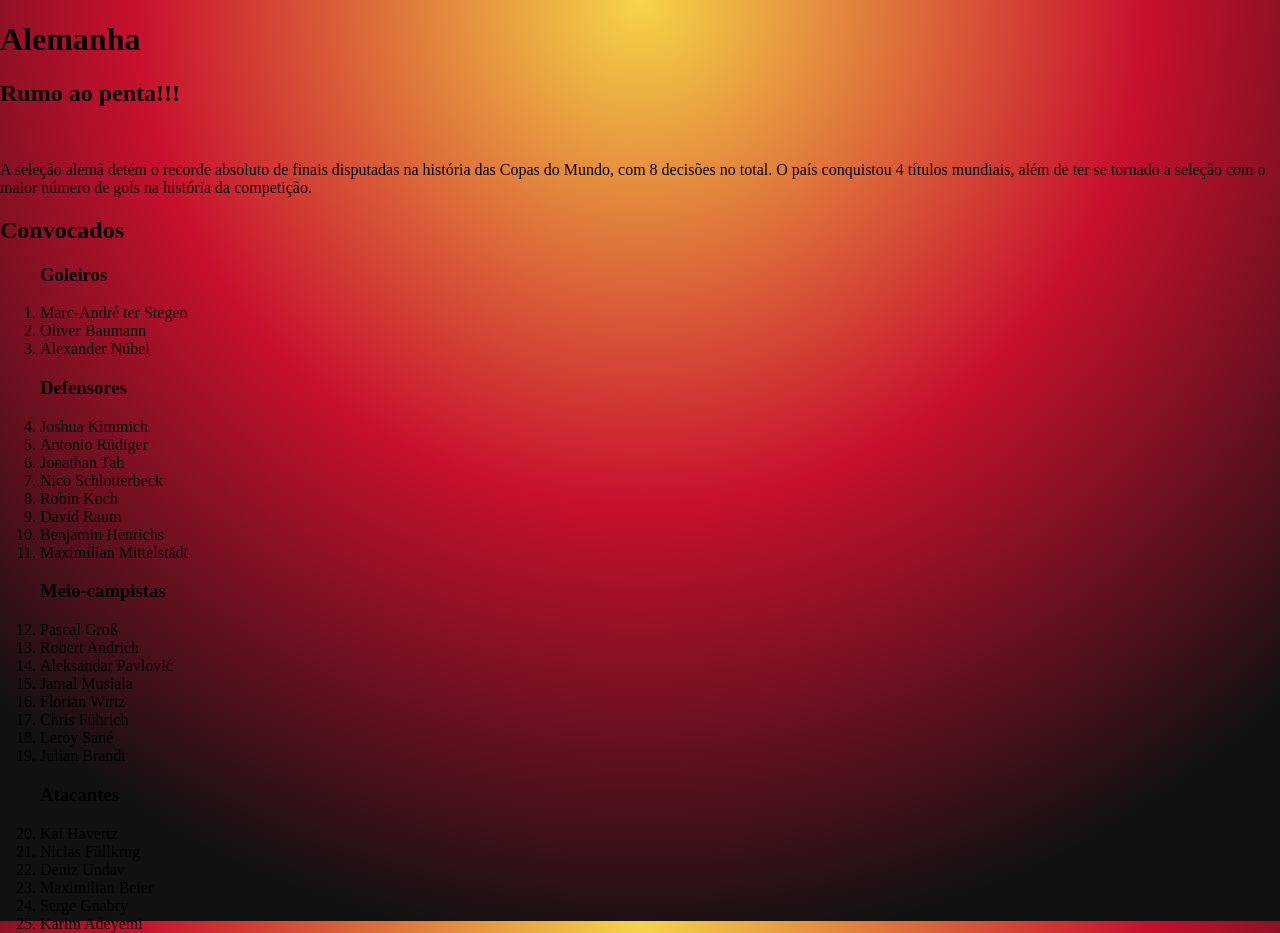
==== index.html @ a1795f91 "final" ====
<!DOCTYPE html>

<html lang="pt-br">

<head>
  <meta charset="UTF-8" />
  <meta name="viewport" content="width=device-width, initial-scale=1.0" />
  <title>Convocacao</title>
  <link rel="stylesheet" href="style.css">
</head>


<body>

  <h1 class="titulo_principalj">Alemanha</h1>
  <h2>Rumo ao penta!!!</h2>
  <img src="https://lncimg.lance.com.br/cdn-cgi/image/width=950,quality=75,fit=pad,format=webp/uploads/2022/11/24/637fb62feda21.jpeg" alt="" />

  <p>
    A seleção alemã detém o recorde absoluto de finais disputadas na história das Copas do Mundo,
    com 8 decisões no total. O país conquistou 4 títulos mundiais,
    além de ter se tornado a seleção com o maior número de gols na história da competição.
  </p>

  <h2>Convocados</h2>

 <ol>

    <h3>Goleiros</h3>
    <li>Marc-André ter Stegen</li>
    <li>Oliver Baumann</li>
    <li>Alexander Nübel</li>

    <h3>Defensores</h3>
    <li>Joshua Kimmich</li>
    <li>Antonio Rüdiger</li>
    <li>Jonathan Tah</li>
    <li>Nico Schlotterbeck</li>
    <li>Robin Koch</li>
    <li>David Raum</li>
    <li>Benjamin Henrichs</li>
    <li>Maximilian Mittelstädt</li>

    <h3>Meio-campistas</h3>
    <li>Pascal Groß</li>
    <li>Robert Andrich</li>
    <li>Aleksandar Pavlović</li>
    <li>Jamal Musiala</li>
    <li>Florian Wirtz</li>
    <li>Chris Führich</li>
    <li>Leroy Sané</li>
    <li>Julian Brandt</li>

    <h3>Atacantes</h3>
    <li>Kai Havertz</li>
    <li>Niclas Füllkrug</li>
    <li>Deniz Undav</li>
    <li>Maximilian Beier</li>
    <li>Serge Gnabry</li>
    <li>Karim Adeyemi</li>

</ol>

</body>

</html>
---- style.css ----
body {
    background: radial-gradient(
        circle at top,
        #f5d547 0%,
        #c8102e 45%,
        #111111 85%
    );
    margin: 0;
    height: 100vh;
}

.texto_cabecalho {
    color: white;
    font-size: large;
}


#titulo_selecao {
    color: white;
}

#titulo_pontos {
    color: white;
}

#titulo_vitorias {
    color: white;
}

#titulo_argentina {
    color: white;
}

#titulo_43 {
    color: white;
}

#titulo_12 {
    color: white;
}

#titulo_franca {
    color: white;
}

#titulo_38 {
    color: white;
}

#titulo_8 {
    color: white;
}

#titulo_brasil {
    color: white;
}

#titulo_30 {
    color: white;
}

#titulo_6 {
    color: white;
}
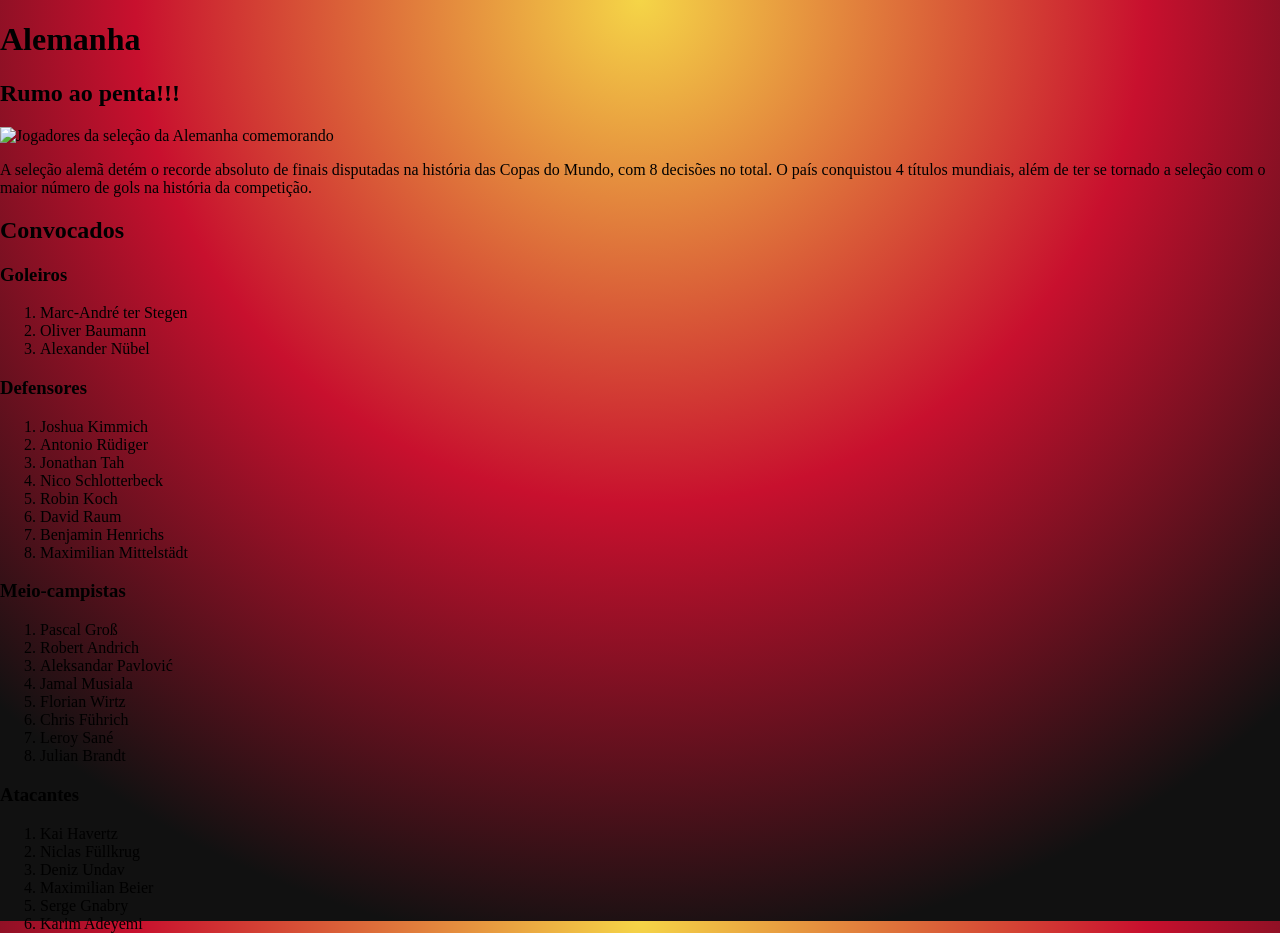
==== commit e0fc2570: "zab" ====
--- a/index.html
+++ b/index.html
@@ -3,63 +3,69 @@
 <html lang="pt-br">
 
 <head>
-  <meta charset="UTF-8" />
-  <meta name="viewport" content="width=device-width, initial-scale=1.0" />
-  <title>Convocacao</title>
-  <link rel="stylesheet" href="style.css">
+    <meta charset="UTF-8">
+    <meta name="viewport" content="width=device-width, initial-scale=1.0">
+    <title>Convocacao</title>
+    <link rel="stylesheet" href="style.css">
 </head>
-
 
 <body>
 
-  <h1 class="titulo_principalj">Alemanha</h1>
-  <h2>Rumo ao penta!!!</h2>
-  <img src="https://lncimg.lance.com.br/cdn-cgi/image/width=950,quality=75,fit=pad,format=webp/uploads/2022/11/24/637fb62feda21.jpeg" alt="" />
+    <h1>Alemanha</h1>
 
-  <p>
-    A seleção alemã detém o recorde absoluto de finais disputadas na história das Copas do Mundo,
-    com 8 decisões no total. O país conquistou 4 títulos mundiais,
-    além de ter se tornado a seleção com o maior número de gols na história da competição.
-  </p>
+    <h2>Rumo ao penta!!!</h2>
 
-  <h2>Convocados</h2>
+    <img src="https://lncimg.lance.com.br/cdn-cgi/image/width=950,quality=75,fit=pad,format=webp/uploads/2022/11/24/637fb62feda21.jpeg"
+        alt="Jogadores da seleção da Alemanha comemorando">
 
- <ol>
+    <p>
+        A seleção alemã detém o recorde absoluto de finais disputadas na história das Copas do Mundo,
+        com 8 decisões no total. O país conquistou 4 títulos mundiais,
+        além de ter se tornado a seleção com o maior número de gols na história da competição.
+    </p>
+
+    <h2>Convocados</h2>
 
     <h3>Goleiros</h3>
-    <li>Marc-André ter Stegen</li>
-    <li>Oliver Baumann</li>
-    <li>Alexander Nübel</li>
+    <ol>
+        <li>Marc-André ter Stegen</li>
+        <li>Oliver Baumann</li>
+        <li>Alexander Nübel</li>
+    </ol>
 
     <h3>Defensores</h3>
-    <li>Joshua Kimmich</li>
-    <li>Antonio Rüdiger</li>
-    <li>Jonathan Tah</li>
-    <li>Nico Schlotterbeck</li>
-    <li>Robin Koch</li>
-    <li>David Raum</li>
-    <li>Benjamin Henrichs</li>
-    <li>Maximilian Mittelstädt</li>
+    <ol>
+        <li>Joshua Kimmich</li>
+        <li>Antonio Rüdiger</li>
+        <li>Jonathan Tah</li>
+        <li>Nico Schlotterbeck</li>
+        <li>Robin Koch</li>
+        <li>David Raum</li>
+        <li>Benjamin Henrichs</li>
+        <li>Maximilian Mittelstädt</li>
+    </ol>
 
     <h3>Meio-campistas</h3>
-    <li>Pascal Groß</li>
-    <li>Robert Andrich</li>
-    <li>Aleksandar Pavlović</li>
-    <li>Jamal Musiala</li>
-    <li>Florian Wirtz</li>
-    <li>Chris Führich</li>
-    <li>Leroy Sané</li>
-    <li>Julian Brandt</li>
+    <ol>
+        <li>Pascal Groß</li>
+        <li>Robert Andrich</li>
+        <li>Aleksandar Pavlović</li>
+        <li>Jamal Musiala</li>
+        <li>Florian Wirtz</li>
+        <li>Chris Führich</li>
+        <li>Leroy Sané</li>
+        <li>Julian Brandt</li>
+    </ol>
 
     <h3>Atacantes</h3>
-    <li>Kai Havertz</li>
-    <li>Niclas Füllkrug</li>
-    <li>Deniz Undav</li>
-    <li>Maximilian Beier</li>
-    <li>Serge Gnabry</li>
-    <li>Karim Adeyemi</li>
-
-</ol>
+    <ol>
+        <li>Kai Havertz</li>
+        <li>Niclas Füllkrug</li>
+        <li>Deniz Undav</li>
+        <li>Maximilian Beier</li>
+        <li>Serge Gnabry</li>
+        <li>Karim Adeyemi</li>
+    </ol>
 
 </body>
 
--- a/style.css
+++ b/style.css
@@ -14,51 +14,6 @@
     font-size: large;
 }
 
-
-#titulo_selecao {
-    color: white;
-}
-
-#titulo_pontos {
-    color: white;
-}
-
-#titulo_vitorias {
-    color: white;
-}
-
-#titulo_argentina {
-    color: white;
-}
-
-#titulo_43 {
-    color: white;
-}
-
-#titulo_12 {
-    color: white;
-}
-
-#titulo_franca {
-    color: white;
-}
-
-#titulo_38 {
-    color: white;
-}
-
-#titulo_8 {
-    color: white;
-}
-
-#titulo_brasil {
-    color: white;
-}
-
-#titulo_30 {
-    color: white;
-}
-
-#titulo_6 {
+.texto-branco {
     color: white;
 }
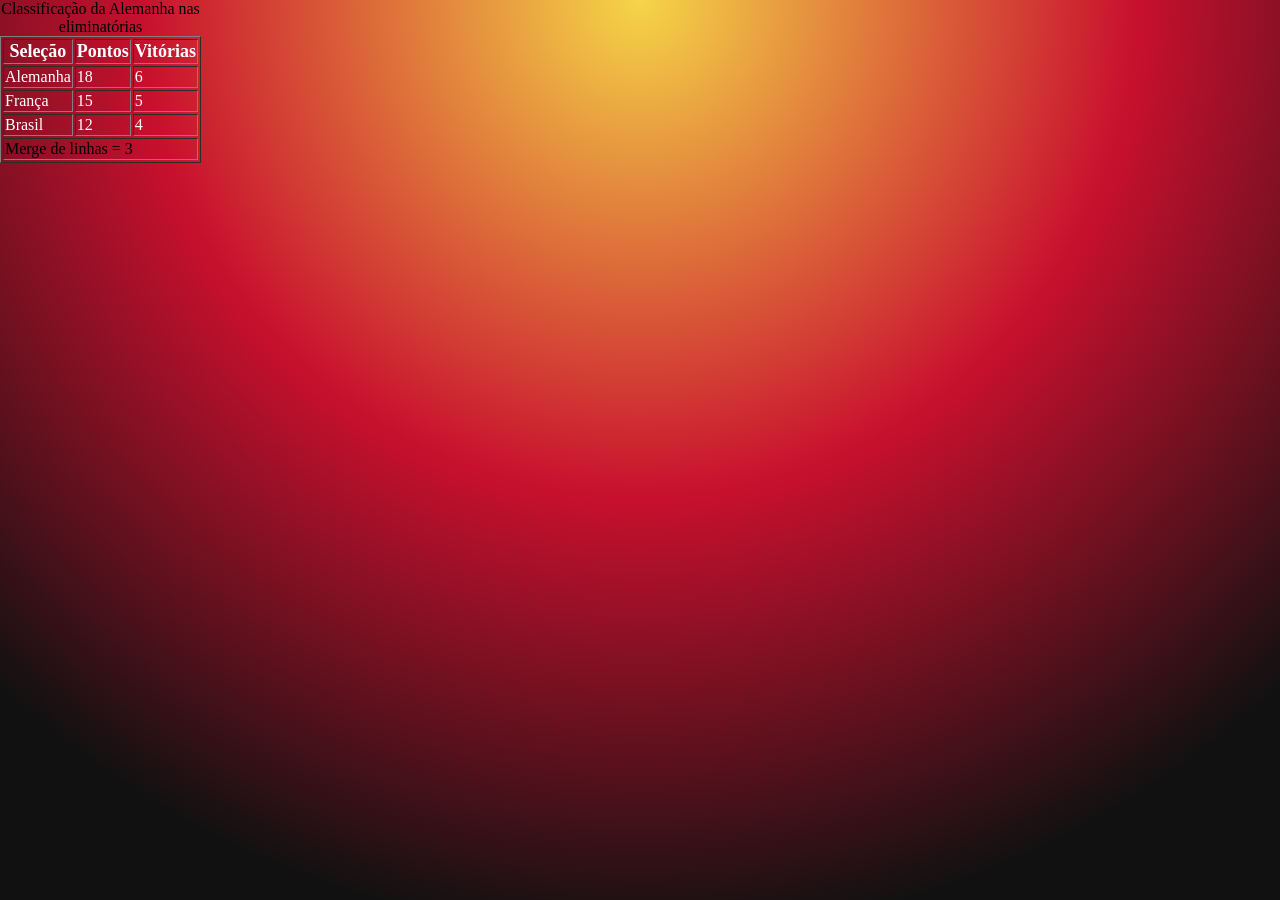
==== commit 0af7b633: "Fry" ====
--- a/index.html
+++ b/index.html
@@ -5,67 +5,51 @@
 <head>
     <meta charset="UTF-8">
     <meta name="viewport" content="width=device-width, initial-scale=1.0">
-    <title>Convocacao</title>
+    <title>Eliminatorias</title>
     <link rel="stylesheet" href="style.css">
 </head>
 
 <body>
 
-    <h1>Alemanha</h1>
+    <table border="1">
 
-    <h2>Rumo ao penta!!!</h2>
+        <caption>Classificação da Alemanha nas eliminatórias</caption>
 
-    <img src="https://lncimg.lance.com.br/cdn-cgi/image/width=950,quality=75,fit=pad,format=webp/uploads/2022/11/24/637fb62feda21.jpeg"
-        alt="Jogadores da seleção da Alemanha comemorando">
+        <thead>
+            <tr>
+                <th class="texto_cabecalho">Seleção</th>
+                <th class="texto_cabecalho">Pontos</th>
+                <th class="texto_cabecalho">Vitórias</th>
+            </tr>
+        </thead>
 
-    <p>
-        A seleção alemã detém o recorde absoluto de finais disputadas na história das Copas do Mundo,
-        com 8 decisões no total. O país conquistou 4 títulos mundiais,
-        além de ter se tornado a seleção com o maior número de gols na história da competição.
-    </p>
+        <tbody>
+            <tr>
+                <td class="texto-branco">Alemanha</td>
+                <td class="texto-branco">18</td>
+                <td class="texto-branco">6</td>
+            </tr>
 
-    <h2>Convocados</h2>
+            <tr>
+                <td class="texto-branco">França</td>
+                <td class="texto-branco">15</td>
+                <td class="texto-branco">5</td>
+            </tr>
 
-    <h3>Goleiros</h3>
-    <ol>
-        <li>Marc-André ter Stegen</li>
-        <li>Oliver Baumann</li>
-        <li>Alexander Nübel</li>
-    </ol>
+            <tr>
+                <td class="texto-branco">Brasil</td>
+                <td class="texto-branco">12</td>
+                <td class="texto-branco">4</td>
+            </tr>
+        </tbody>
 
-    <h3>Defensores</h3>
-    <ol>
-        <li>Joshua Kimmich</li>
-        <li>Antonio Rüdiger</li>
-        <li>Jonathan Tah</li>
-        <li>Nico Schlotterbeck</li>
-        <li>Robin Koch</li>
-        <li>David Raum</li>
-        <li>Benjamin Henrichs</li>
-        <li>Maximilian Mittelstädt</li>
-    </ol>
+        <tfoot>
+            <tr>
+                <td colspan="3">Merge de linhas = 3</td>
+            </tr>
+        </tfoot>
 
-    <h3>Meio-campistas</h3>
-    <ol>
-        <li>Pascal Groß</li>
-        <li>Robert Andrich</li>
-        <li>Aleksandar Pavlović</li>
-        <li>Jamal Musiala</li>
-        <li>Florian Wirtz</li>
-        <li>Chris Führich</li>
-        <li>Leroy Sané</li>
-        <li>Julian Brandt</li>
-    </ol>
-
-    <h3>Atacantes</h3>
-    <ol>
-        <li>Kai Havertz</li>
-        <li>Niclas Füllkrug</li>
-        <li>Deniz Undav</li>
-        <li>Maximilian Beier</li>
-        <li>Serge Gnabry</li>
-        <li>Karim Adeyemi</li>
-    </ol>
+    </table>
 
 </body>
 
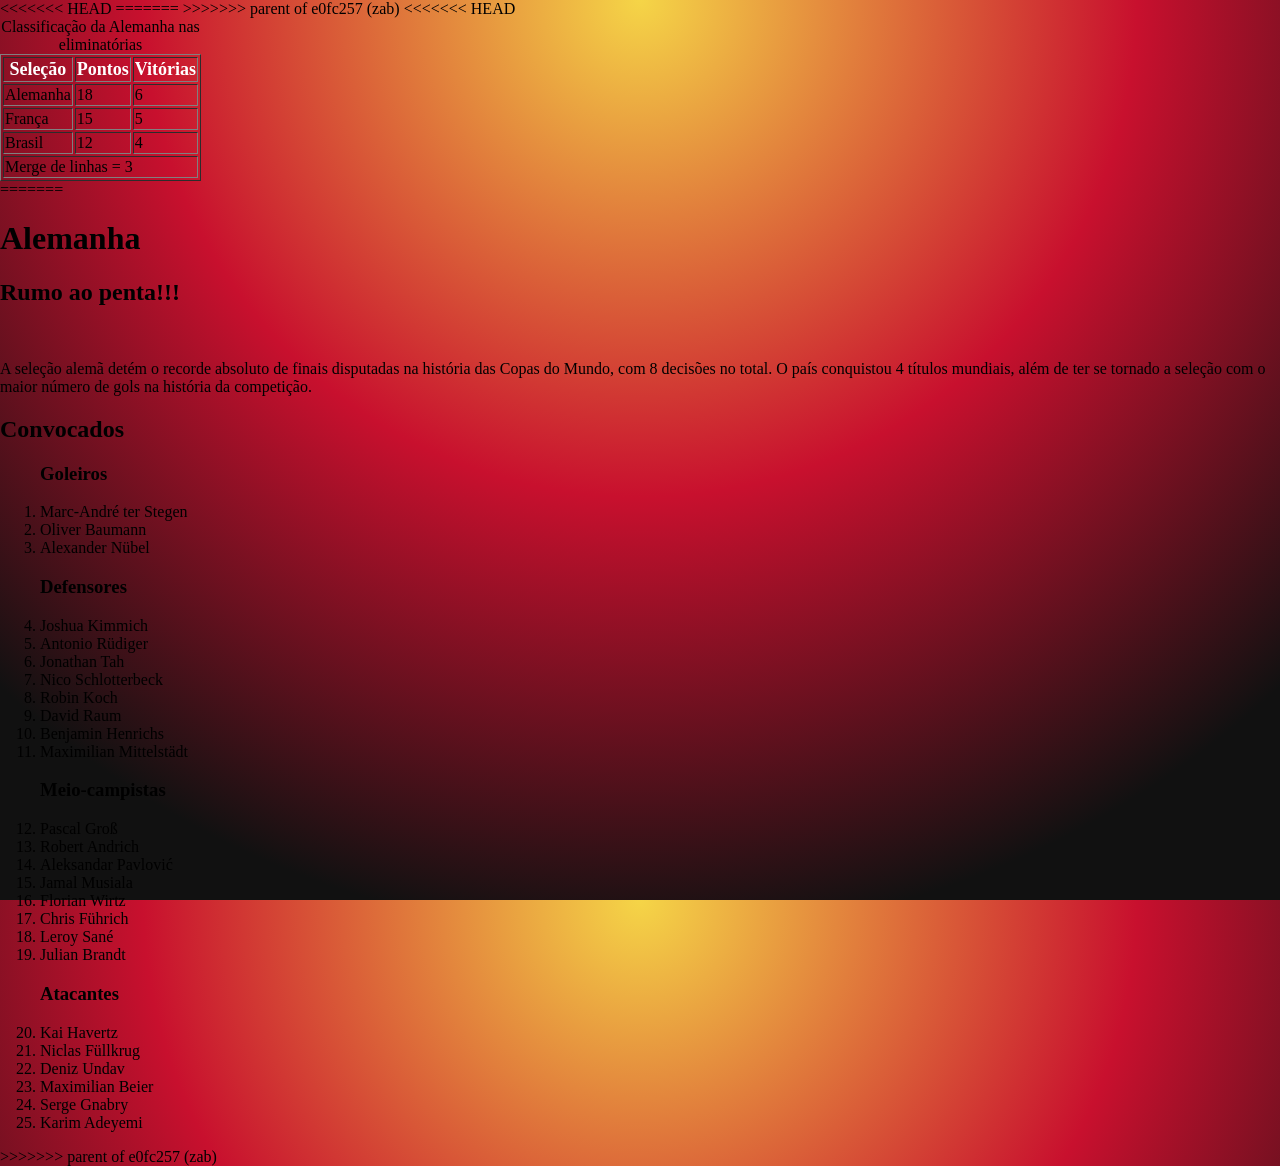
==== commit 53273a11: "a" ====
--- a/index.html
+++ b/index.html
@@ -3,14 +3,23 @@
 <html lang="pt-br">
 
 <head>
+<<<<<<< HEAD
     <meta charset="UTF-8">
     <meta name="viewport" content="width=device-width, initial-scale=1.0">
     <title>Eliminatorias</title>
     <link rel="stylesheet" href="style.css">
+=======
+  <meta charset="UTF-8" />
+  <meta name="viewport" content="width=device-width, initial-scale=1.0" />
+  <title>Convocacao</title>
+  <link rel="stylesheet" href="style.css">
+>>>>>>> parent of e0fc257 (zab)
 </head>
+
 
 <body>
 
+<<<<<<< HEAD
     <table border="1">
 
         <caption>Classificação da Alemanha nas eliminatórias</caption>
@@ -50,6 +59,56 @@
         </tfoot>
 
     </table>
+=======
+  <h1 class="titulo_principalj">Alemanha</h1>
+  <h2>Rumo ao penta!!!</h2>
+  <img src="https://lncimg.lance.com.br/cdn-cgi/image/width=950,quality=75,fit=pad,format=webp/uploads/2022/11/24/637fb62feda21.jpeg" alt="" />
+
+  <p>
+    A seleção alemã detém o recorde absoluto de finais disputadas na história das Copas do Mundo,
+    com 8 decisões no total. O país conquistou 4 títulos mundiais,
+    além de ter se tornado a seleção com o maior número de gols na história da competição.
+  </p>
+
+  <h2>Convocados</h2>
+
+ <ol>
+
+    <h3>Goleiros</h3>
+    <li>Marc-André ter Stegen</li>
+    <li>Oliver Baumann</li>
+    <li>Alexander Nübel</li>
+
+    <h3>Defensores</h3>
+    <li>Joshua Kimmich</li>
+    <li>Antonio Rüdiger</li>
+    <li>Jonathan Tah</li>
+    <li>Nico Schlotterbeck</li>
+    <li>Robin Koch</li>
+    <li>David Raum</li>
+    <li>Benjamin Henrichs</li>
+    <li>Maximilian Mittelstädt</li>
+
+    <h3>Meio-campistas</h3>
+    <li>Pascal Groß</li>
+    <li>Robert Andrich</li>
+    <li>Aleksandar Pavlović</li>
+    <li>Jamal Musiala</li>
+    <li>Florian Wirtz</li>
+    <li>Chris Führich</li>
+    <li>Leroy Sané</li>
+    <li>Julian Brandt</li>
+
+    <h3>Atacantes</h3>
+    <li>Kai Havertz</li>
+    <li>Niclas Füllkrug</li>
+    <li>Deniz Undav</li>
+    <li>Maximilian Beier</li>
+    <li>Serge Gnabry</li>
+    <li>Karim Adeyemi</li>
+
+</ol>
+>>>>>>> parent of e0fc257 (zab)
 
 </body>
 
--- a/style.css
+++ b/style.css
@@ -14,6 +14,51 @@
     font-size: large;
 }
 
-.texto-branco {
+
+#titulo_selecao {
+    color: white;
+}
+
+#titulo_pontos {
+    color: white;
+}
+
+#titulo_vitorias {
+    color: white;
+}
+
+#titulo_argentina {
+    color: white;
+}
+
+#titulo_43 {
+    color: white;
+}
+
+#titulo_12 {
+    color: white;
+}
+
+#titulo_franca {
+    color: white;
+}
+
+#titulo_38 {
+    color: white;
+}
+
+#titulo_8 {
+    color: white;
+}
+
+#titulo_brasil {
+    color: white;
+}
+
+#titulo_30 {
+    color: white;
+}
+
+#titulo_6 {
     color: white;
 }
--- a/style.css
+++ b/style.css
@@ -14,6 +14,51 @@
     font-size: large;
 }
 
-.texto-branco {
+
+#titulo_selecao {
+    color: white;
+}
+
+#titulo_pontos {
+    color: white;
+}
+
+#titulo_vitorias {
+    color: white;
+}
+
+#titulo_argentina {
+    color: white;
+}
+
+#titulo_43 {
+    color: white;
+}
+
+#titulo_12 {
+    color: white;
+}
+
+#titulo_franca {
+    color: white;
+}
+
+#titulo_38 {
+    color: white;
+}
+
+#titulo_8 {
+    color: white;
+}
+
+#titulo_brasil {
+    color: white;
+}
+
+#titulo_30 {
+    color: white;
+}
+
+#titulo_6 {
     color: white;
 }
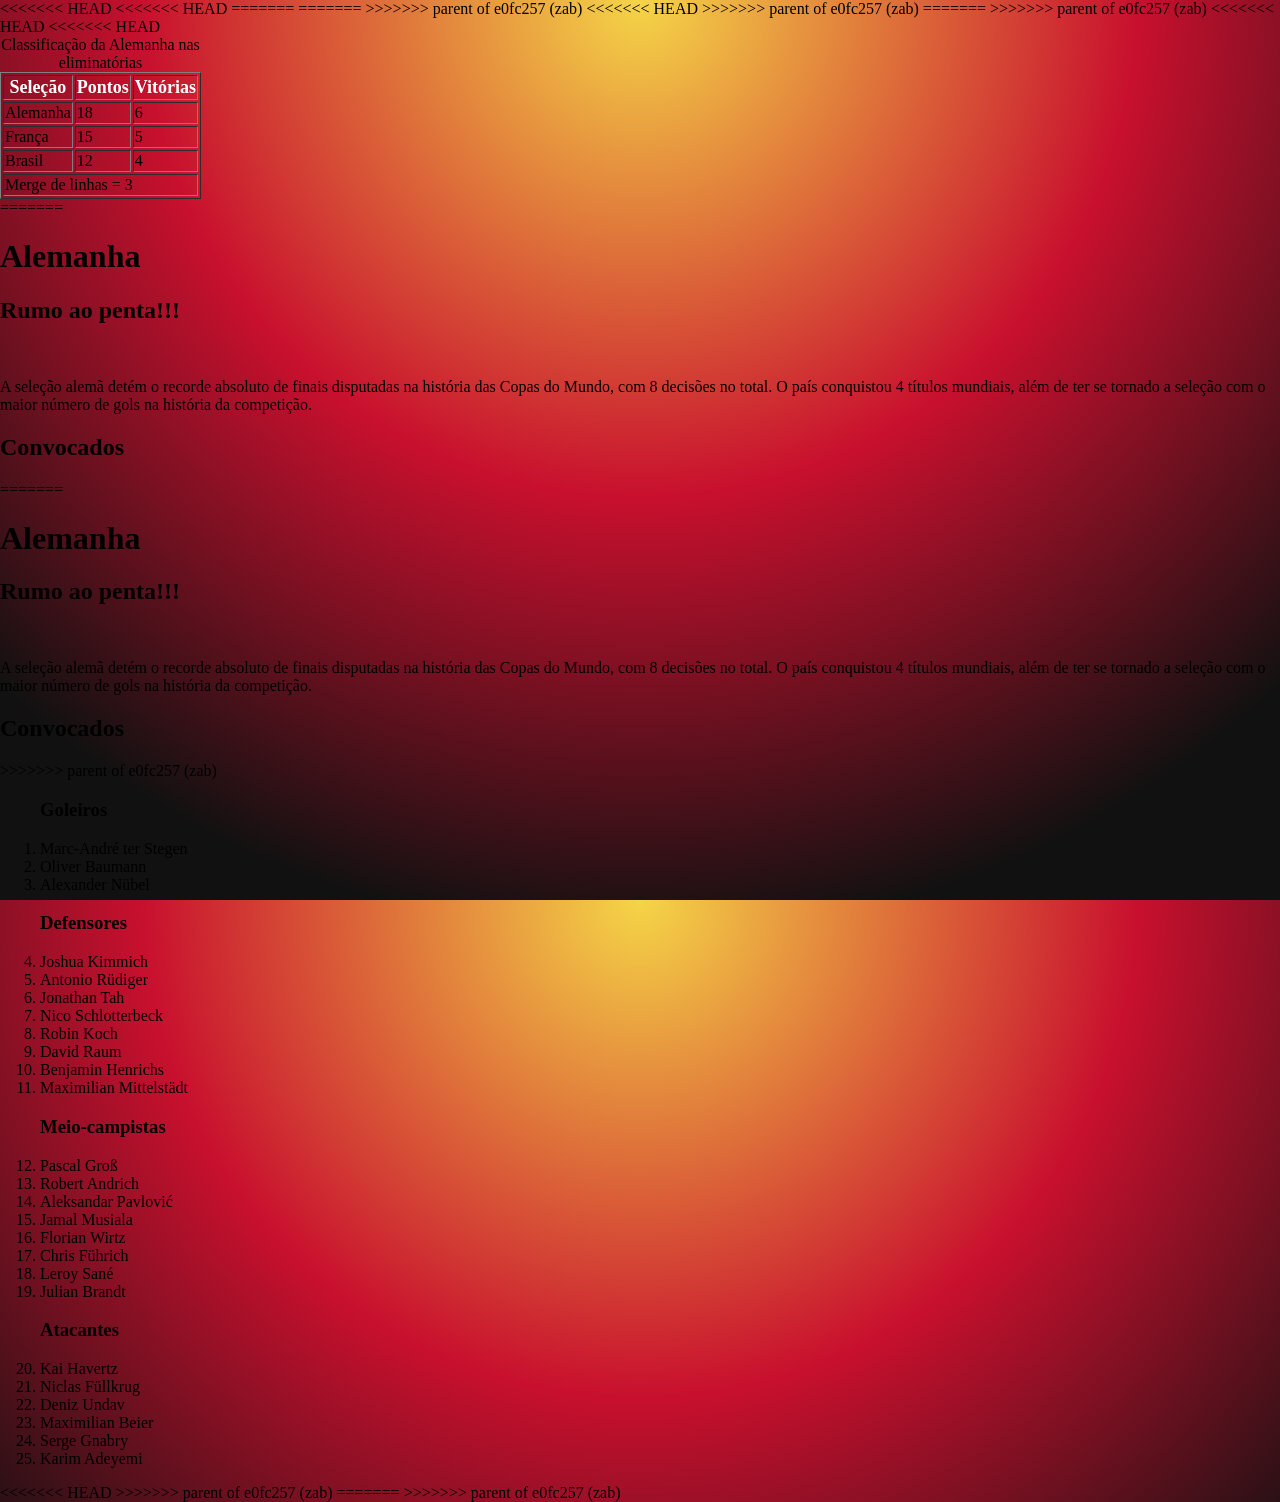
==== commit 893a6840: "a" ====
--- a/index.html
+++ b/index.html
@@ -4,21 +4,28 @@
 
 <head>
 <<<<<<< HEAD
+<<<<<<< HEAD
     <meta charset="UTF-8">
     <meta name="viewport" content="width=device-width, initial-scale=1.0">
     <title>Eliminatorias</title>
     <link rel="stylesheet" href="style.css">
 =======
+=======
+>>>>>>> parent of e0fc257 (zab)
   <meta charset="UTF-8" />
   <meta name="viewport" content="width=device-width, initial-scale=1.0" />
   <title>Convocacao</title>
   <link rel="stylesheet" href="style.css">
+<<<<<<< HEAD
+>>>>>>> parent of e0fc257 (zab)
+=======
 >>>>>>> parent of e0fc257 (zab)
 </head>
 
 
 <body>
 
+<<<<<<< HEAD
 <<<<<<< HEAD
     <table border="1">
 
@@ -72,6 +79,20 @@
 
   <h2>Convocados</h2>
 
+=======
+  <h1 class="titulo_principalj">Alemanha</h1>
+  <h2>Rumo ao penta!!!</h2>
+  <img src="https://lncimg.lance.com.br/cdn-cgi/image/width=950,quality=75,fit=pad,format=webp/uploads/2022/11/24/637fb62feda21.jpeg" alt="" />
+
+  <p>
+    A seleção alemã detém o recorde absoluto de finais disputadas na história das Copas do Mundo,
+    com 8 decisões no total. O país conquistou 4 títulos mundiais,
+    além de ter se tornado a seleção com o maior número de gols na história da competição.
+  </p>
+
+  <h2>Convocados</h2>
+
+>>>>>>> parent of e0fc257 (zab)
  <ol>
 
     <h3>Goleiros</h3>
@@ -108,6 +129,9 @@
     <li>Karim Adeyemi</li>
 
 </ol>
+<<<<<<< HEAD
+>>>>>>> parent of e0fc257 (zab)
+=======
 >>>>>>> parent of e0fc257 (zab)
 
 </body>
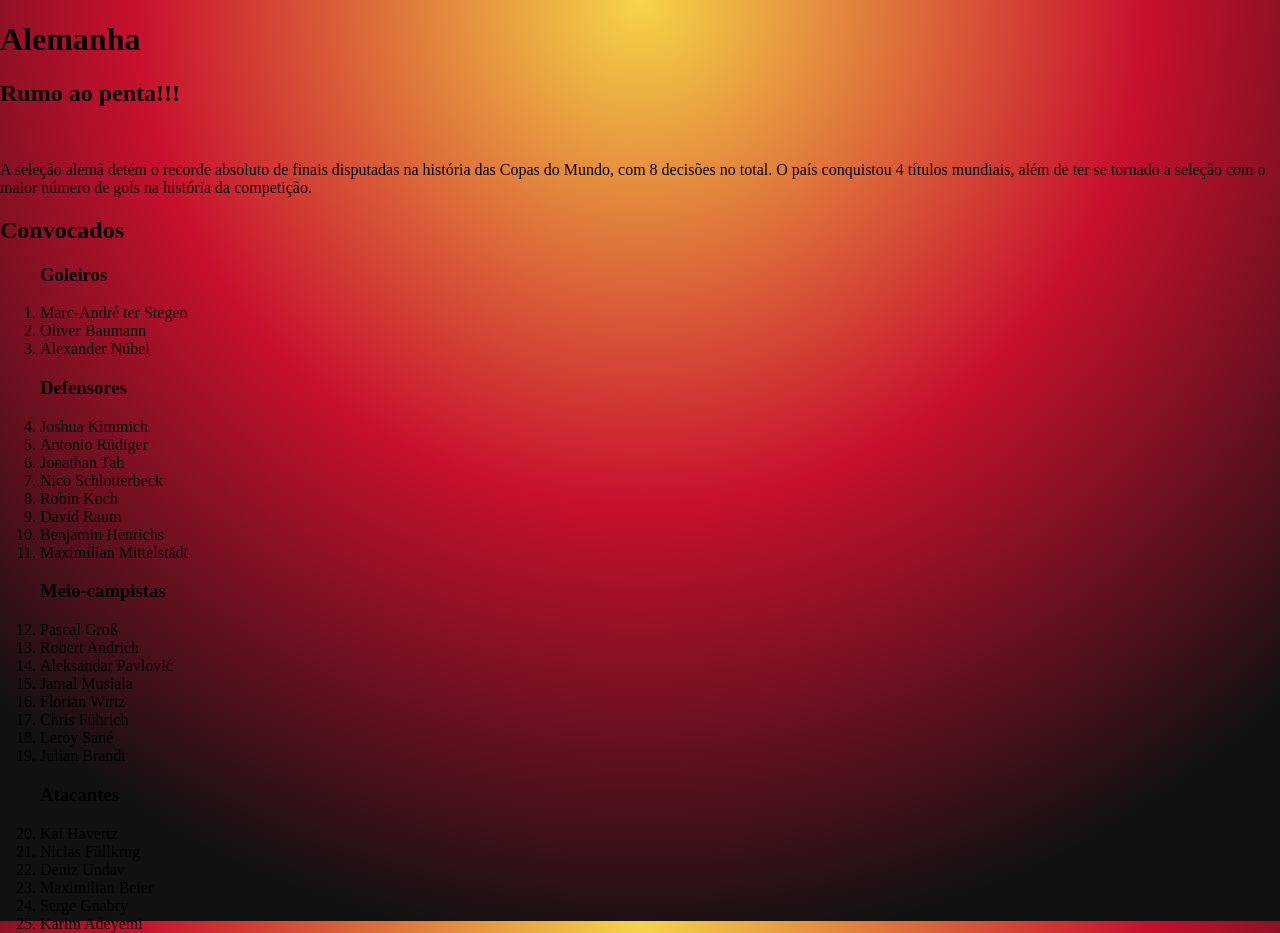
==== commit d1bd7a4a: "resolved conflit" ====
--- a/index.html
+++ b/index.html
@@ -3,70 +3,15 @@
 <html lang="pt-br">
 
 <head>
-<<<<<<< HEAD
-<<<<<<< HEAD
-    <meta charset="UTF-8">
-    <meta name="viewport" content="width=device-width, initial-scale=1.0">
-    <title>Eliminatorias</title>
-    <link rel="stylesheet" href="style.css">
-=======
-=======
->>>>>>> parent of e0fc257 (zab)
+
   <meta charset="UTF-8" />
   <meta name="viewport" content="width=device-width, initial-scale=1.0" />
   <title>Convocacao</title>
   <link rel="stylesheet" href="style.css">
-<<<<<<< HEAD
->>>>>>> parent of e0fc257 (zab)
-=======
->>>>>>> parent of e0fc257 (zab)
 </head>
 
 
 <body>
-
-<<<<<<< HEAD
-<<<<<<< HEAD
-    <table border="1">
-
-        <caption>Classificação da Alemanha nas eliminatórias</caption>
-
-        <thead>
-            <tr>
-                <th class="texto_cabecalho">Seleção</th>
-                <th class="texto_cabecalho">Pontos</th>
-                <th class="texto_cabecalho">Vitórias</th>
-            </tr>
-        </thead>
-
-        <tbody>
-            <tr>
-                <td class="texto-branco">Alemanha</td>
-                <td class="texto-branco">18</td>
-                <td class="texto-branco">6</td>
-            </tr>
-
-            <tr>
-                <td class="texto-branco">França</td>
-                <td class="texto-branco">15</td>
-                <td class="texto-branco">5</td>
-            </tr>
-
-            <tr>
-                <td class="texto-branco">Brasil</td>
-                <td class="texto-branco">12</td>
-                <td class="texto-branco">4</td>
-            </tr>
-        </tbody>
-
-        <tfoot>
-            <tr>
-                <td colspan="3">Merge de linhas = 3</td>
-            </tr>
-        </tfoot>
-
-    </table>
-=======
   <h1 class="titulo_principalj">Alemanha</h1>
   <h2>Rumo ao penta!!!</h2>
   <img src="https://lncimg.lance.com.br/cdn-cgi/image/width=950,quality=75,fit=pad,format=webp/uploads/2022/11/24/637fb62feda21.jpeg" alt="" />
@@ -79,20 +24,6 @@
 
   <h2>Convocados</h2>
 
-=======
-  <h1 class="titulo_principalj">Alemanha</h1>
-  <h2>Rumo ao penta!!!</h2>
-  <img src="https://lncimg.lance.com.br/cdn-cgi/image/width=950,quality=75,fit=pad,format=webp/uploads/2022/11/24/637fb62feda21.jpeg" alt="" />
-
-  <p>
-    A seleção alemã detém o recorde absoluto de finais disputadas na história das Copas do Mundo,
-    com 8 decisões no total. O país conquistou 4 títulos mundiais,
-    além de ter se tornado a seleção com o maior número de gols na história da competição.
-  </p>
-
-  <h2>Convocados</h2>
-
->>>>>>> parent of e0fc257 (zab)
  <ol>
 
     <h3>Goleiros</h3>
@@ -129,10 +60,6 @@
     <li>Karim Adeyemi</li>
 
 </ol>
-<<<<<<< HEAD
->>>>>>> parent of e0fc257 (zab)
-=======
->>>>>>> parent of e0fc257 (zab)
 
 </body>
 
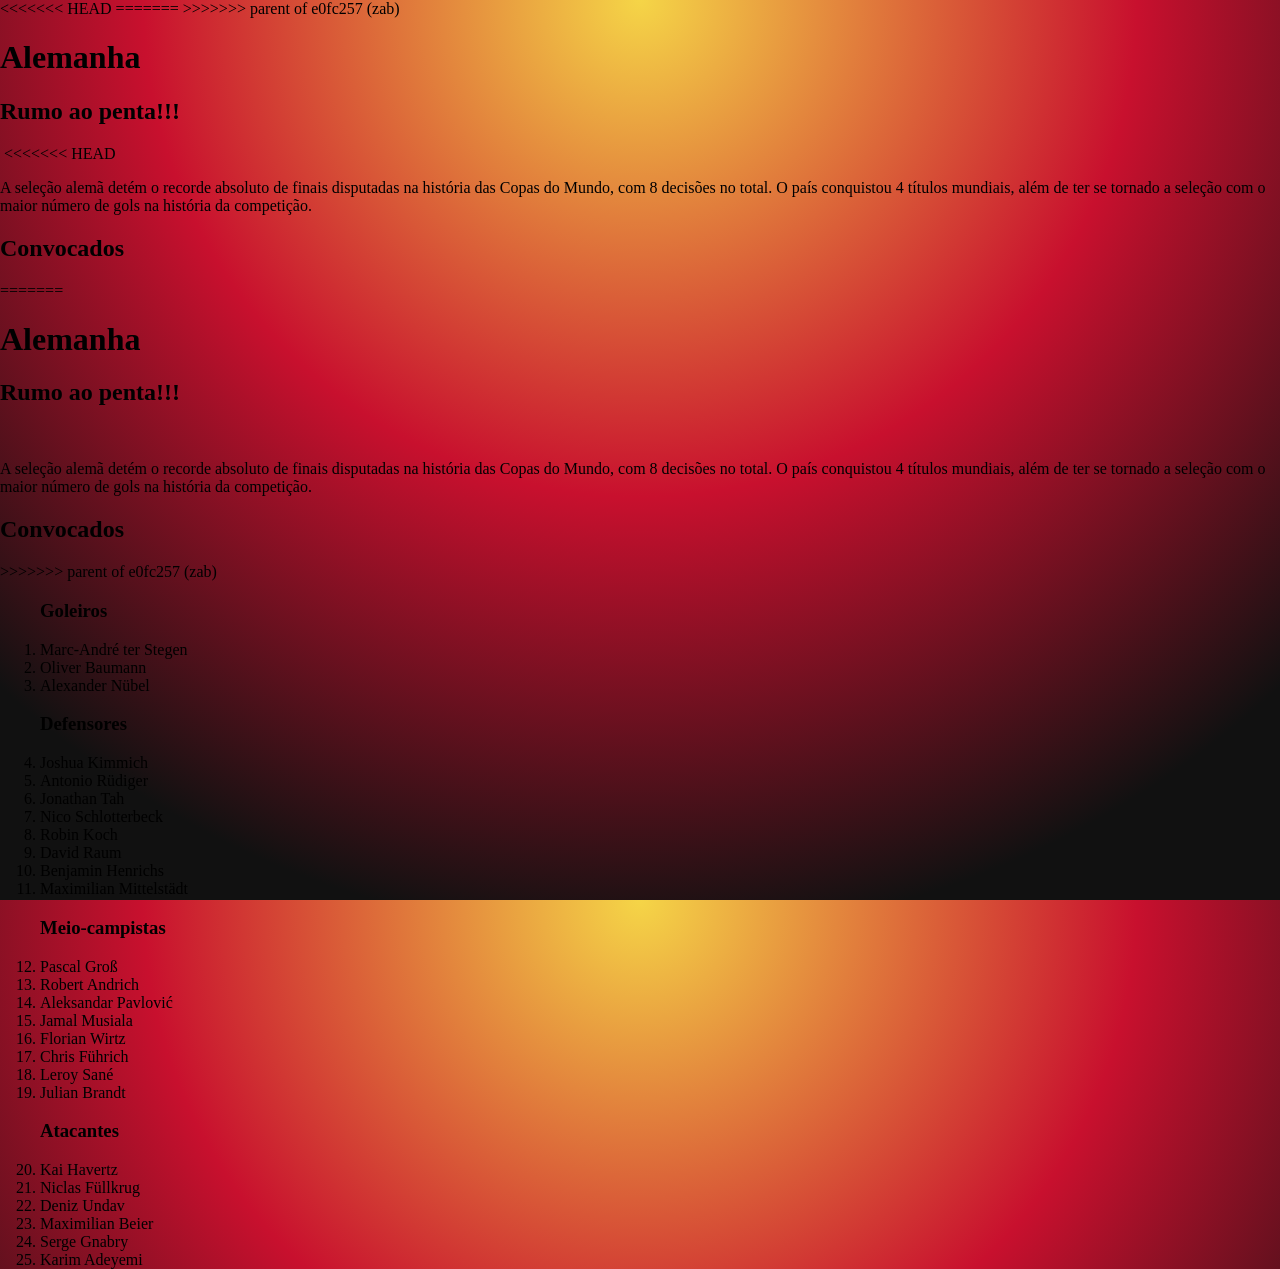
==== commit 54e4ee6e: "resolved conflit" ====
--- a/index.html
+++ b/index.html
@@ -3,7 +3,10 @@
 <html lang="pt-br">
 
 <head>
+<<<<<<< HEAD
 
+=======
+>>>>>>> parent of e0fc257 (zab)
   <meta charset="UTF-8" />
   <meta name="viewport" content="width=device-width, initial-scale=1.0" />
   <title>Convocacao</title>
@@ -16,6 +19,7 @@
   <h2>Rumo ao penta!!!</h2>
   <img src="https://lncimg.lance.com.br/cdn-cgi/image/width=950,quality=75,fit=pad,format=webp/uploads/2022/11/24/637fb62feda21.jpeg" alt="" />
 
+<<<<<<< HEAD
   <p>
     A seleção alemã detém o recorde absoluto de finais disputadas na história das Copas do Mundo,
     com 8 decisões no total. O país conquistou 4 títulos mundiais,
@@ -24,6 +28,20 @@
 
   <h2>Convocados</h2>
 
+=======
+  <h1 class="titulo_principalj">Alemanha</h1>
+  <h2>Rumo ao penta!!!</h2>
+  <img src="https://lncimg.lance.com.br/cdn-cgi/image/width=950,quality=75,fit=pad,format=webp/uploads/2022/11/24/637fb62feda21.jpeg" alt="" />
+
+  <p>
+    A seleção alemã detém o recorde absoluto de finais disputadas na história das Copas do Mundo,
+    com 8 decisões no total. O país conquistou 4 títulos mundiais,
+    além de ter se tornado a seleção com o maior número de gols na história da competição.
+  </p>
+
+  <h2>Convocados</h2>
+
+>>>>>>> parent of e0fc257 (zab)
  <ol>
 
     <h3>Goleiros</h3>
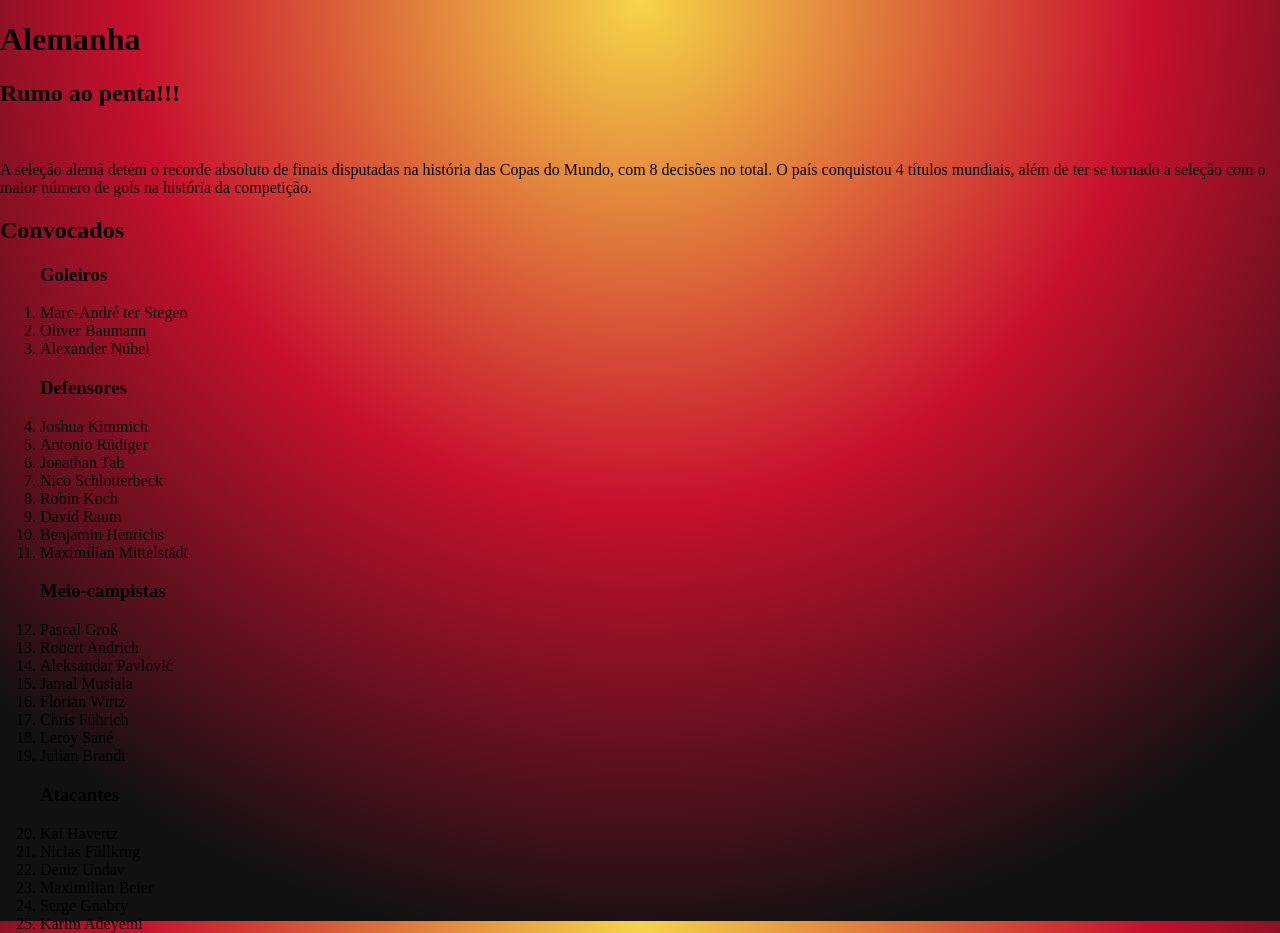
==== commit 643b8fb9: "corrigido" ====
--- a/index.html
+++ b/index.html
@@ -3,10 +3,6 @@
 <html lang="pt-br">
 
 <head>
-<<<<<<< HEAD
-
-=======
->>>>>>> parent of e0fc257 (zab)
   <meta charset="UTF-8" />
   <meta name="viewport" content="width=device-width, initial-scale=1.0" />
   <title>Convocacao</title>
@@ -19,7 +15,6 @@
   <h2>Rumo ao penta!!!</h2>
   <img src="https://lncimg.lance.com.br/cdn-cgi/image/width=950,quality=75,fit=pad,format=webp/uploads/2022/11/24/637fb62feda21.jpeg" alt="" />
 
-<<<<<<< HEAD
   <p>
     A seleção alemã detém o recorde absoluto de finais disputadas na história das Copas do Mundo,
     com 8 decisões no total. O país conquistou 4 títulos mundiais,
@@ -28,20 +23,6 @@
 
   <h2>Convocados</h2>
 
-=======
-  <h1 class="titulo_principalj">Alemanha</h1>
-  <h2>Rumo ao penta!!!</h2>
-  <img src="https://lncimg.lance.com.br/cdn-cgi/image/width=950,quality=75,fit=pad,format=webp/uploads/2022/11/24/637fb62feda21.jpeg" alt="" />
-
-  <p>
-    A seleção alemã detém o recorde absoluto de finais disputadas na história das Copas do Mundo,
-    com 8 decisões no total. O país conquistou 4 títulos mundiais,
-    além de ter se tornado a seleção com o maior número de gols na história da competição.
-  </p>
-
-  <h2>Convocados</h2>
-
->>>>>>> parent of e0fc257 (zab)
  <ol>
 
     <h3>Goleiros</h3>
